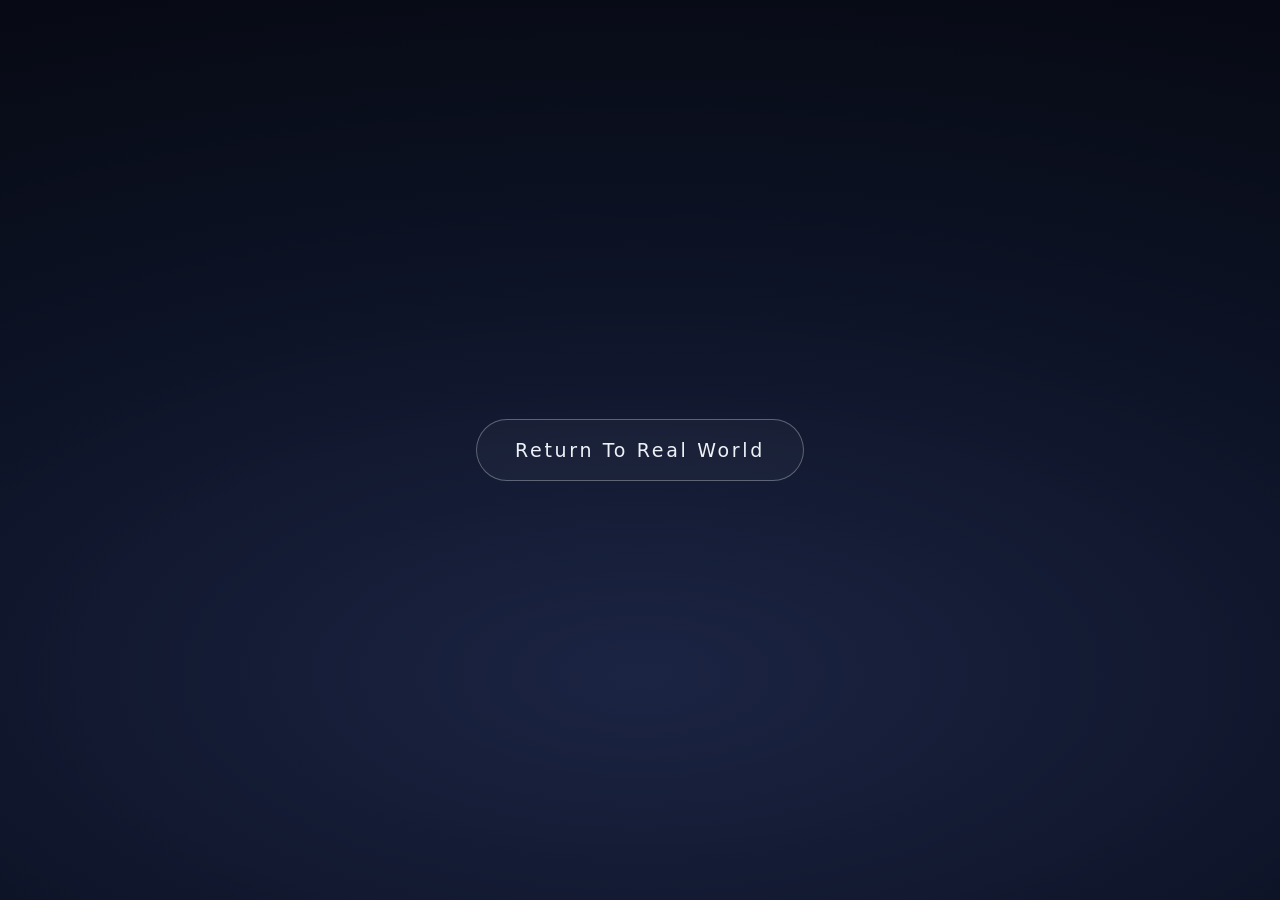
==== index.html @ c1e2bf1e "Add Return To Real World page A browser home page with a single "Return To Real World" button. Press" ====
<!doctype html>
<html lang="ja">
  <head>
    <meta charset="utf-8" />
    <meta name="viewport" content="width=device-width, initial-scale=1, viewport-fit=cover" />
    <title>Return To Real World</title>
    <meta name="description" content="ブラウザを開いたら、まず40秒だけ変なポーズで静止する。" />
    <meta name="theme-color" content="#0b1020" />
    <link rel="icon" href="favicon.svg" type="image/svg+xml" />
    <link rel="stylesheet" href="style.css" />
    <script type="module" src="js/main.js"></script>
  </head>
  <body>
    <canvas id="scene" aria-hidden="true"></canvas>

    <div id="leaves" aria-hidden="true">
      <svg class="leaf left" viewBox="0 0 48 64">
        <path class="blade" d="M24 60 C 8 46, 6 22, 24 4 C 42 22, 40 46, 24 60 Z" />
        <path class="vein" d="M24 58 L24 14 M24 40 L15 31 M24 30 L32 22" />
      </svg>
      <svg class="leaf right" viewBox="0 0 48 64">
        <path class="blade" d="M24 60 C 8 46, 6 22, 24 4 C 42 22, 40 46, 24 60 Z" />
        <path class="vein" d="M24 58 L24 14 M24 40 L15 31 M24 30 L32 22" />
      </svg>
    </div>

    <p id="bye">bye.</p>

    <main id="start">
      <button id="go" type="button">Return To Real World</button>
    </main>
  </body>
</html>
---- style.css ----
:root {
  --night: #0b1020;
  --ink: #eef1f7;
  --leaf: #a6dc7e;
  --leaf-edge: #e2f8cf;
}

html,
body {
  margin: 0;
  height: 100%;
  overflow: hidden;
  background: var(--night);
  color: var(--ink);
  font-family: "Helvetica Neue", "Segoe UI", system-ui, -apple-system, sans-serif;
  -webkit-tap-highlight-color: transparent;
  -webkit-user-select: none;
  user-select: none;
}

#scene {
  position: fixed;
  inset: 0;
  width: 100%;
  height: 100%;
  display: block;
}

/* start screen: a lonely button */

#start {
  position: fixed;
  inset: 0;
  display: grid;
  place-items: center;
  background: radial-gradient(ellipse 120% 80% at 50% 75%, #1b2443 0%, #0d1326 55%, #070a14 100%);
  transition: opacity 1.4s ease;
}

#start.hidden {
  opacity: 0;
  pointer-events: none;
}

#go {
  font: inherit;
  font-size: clamp(15px, 2.4vmin, 19px);
  font-weight: 400;
  letter-spacing: 0.14em;
  color: var(--ink);
  padding: 1em 2em;
  background: rgba(255, 255, 255, 0.03);
  border: 1px solid rgba(238, 241, 247, 0.32);
  border-radius: 999px;
  cursor: pointer;
  transition: background 0.4s, border-color 0.4s, box-shadow 0.4s;
}

#go:hover,
#go:focus-visible {
  outline: none;
  background: rgba(255, 255, 255, 0.07);
  border-color: rgba(238, 241, 247, 0.7);
  box-shadow: 0 0 28px rgba(150, 180, 255, 0.22);
}

#go:active {
  background: rgba(255, 255, 255, 0.12);
}

#go:disabled {
  cursor: default;
  opacity: 0.6;
}

/* the two leaves: right lights up after the first sunset, left after the second */

#leaves {
  position: fixed;
  inset: 0;
  pointer-events: none;
  opacity: 0;
  transition: opacity 1.6s ease 0.6s;
}

#leaves.shown {
  opacity: 1;
}

.leaf {
  position: absolute;
  bottom: calc(12% + env(safe-area-inset-bottom));
  width: clamp(30px, 5.5vmin, 52px);
  height: clamp(40px, 7.3vmin, 69px);
  overflow: visible;
  transition: filter 1.2s ease;
}

.leaf.left {
  left: max(18px, 7vw);
  rotate: -24deg;
}

.leaf.right {
  right: max(18px, 7vw);
  rotate: 24deg;
}

.leaf .blade {
  fill: rgba(255, 255, 255, 0.04);
  stroke: rgba(255, 255, 255, 0.55);
  stroke-width: 2;
  transition: fill 1.2s ease, stroke 1.2s ease;
}

.leaf .vein {
  fill: none;
  stroke: rgba(255, 255, 255, 0.4);
  stroke-width: 1.6;
  stroke-linecap: round;
  transition: stroke 1.2s ease;
}

.leaf.lit {
  filter: drop-shadow(0 0 10px rgba(170, 240, 130, 0.75));
  animation: sprout 1.4s ease;
}

.leaf.lit .blade {
  fill: var(--leaf);
  stroke: var(--leaf-edge);
}

.leaf.lit .vein {
  stroke: rgba(60, 110, 40, 0.55);
}

@keyframes sprout {
  0% { scale: 1; }
  35% { scale: 1.25; }
  100% { scale: 1; }
}

#bye {
  position: fixed;
  left: 0;
  right: 0;
  bottom: 72%;
  margin: 0;
  text-align: center;
  font-size: clamp(30px, 7vmin, 60px);
  font-weight: 300;
  letter-spacing: 0.08em;
  opacity: 0;
  pointer-events: none;
  text-shadow: 0 0 24px rgba(160, 190, 255, 0.35);
  transition: opacity 2.2s ease;
}

#bye.shown {
  opacity: 1;
}

@media (prefers-reduced-motion: reduce) {
  .leaf.lit {
    animation: none;
  }
}
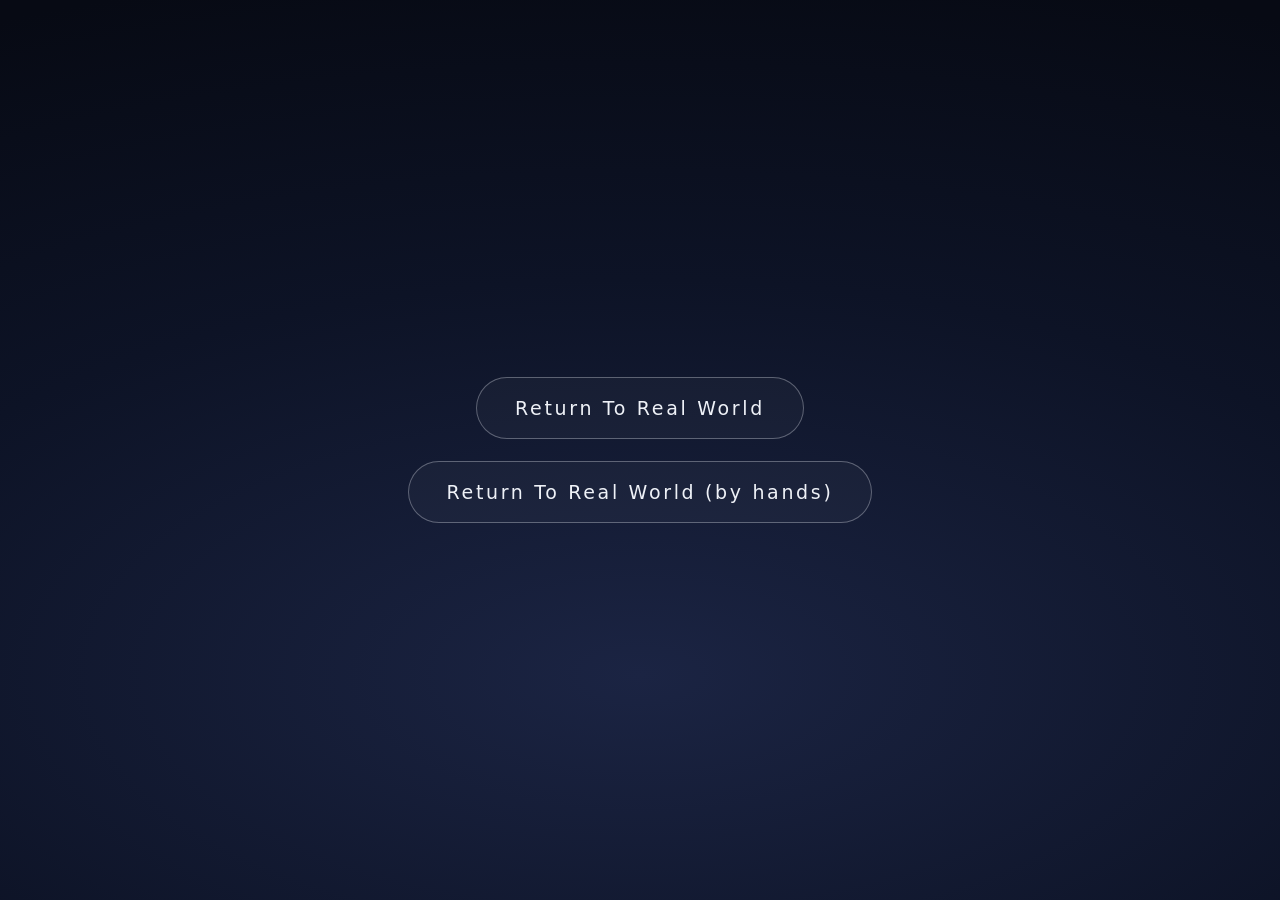
==== commit 2a3ce429: "Start the hands-only version from a second button on the top screen The top screen now has "Return T" ====
--- a/index.html
+++ b/index.html
@@ -27,7 +27,10 @@
     <p id="bye">bye.</p>
 
     <main id="start">
-      <button id="go" type="button">Return To Real World</button>
+      <div class="choices">
+        <button id="go" type="button">Return To Real World</button>
+        <button id="go-hands" type="button">Return To Real World (by hands)</button>
+      </div>
     </main>
   </body>
 </html>
--- a/style.css
+++ b/style.css
@@ -42,13 +42,21 @@
   pointer-events: none;
 }
 
-#go {
+/* the second button starts the version you can do at a desk with your hands */
+.choices {
+  display: flex;
+  flex-direction: column;
+  align-items: center;
+  gap: clamp(14px, 2.6vmin, 22px);
+}
+
+#start button {
   font: inherit;
   font-size: clamp(15px, 2.4vmin, 19px);
   font-weight: 400;
   letter-spacing: 0.14em;
   color: var(--ink);
-  padding: 1em 2em;
+  padding: 1em clamp(1em, 4vw, 2em);
   background: rgba(255, 255, 255, 0.03);
   border: 1px solid rgba(238, 241, 247, 0.32);
   border-radius: 999px;
@@ -56,19 +64,19 @@
   transition: background 0.4s, border-color 0.4s, box-shadow 0.4s;
 }
 
-#go:hover,
-#go:focus-visible {
+#start button:hover,
+#start button:focus-visible {
   outline: none;
   background: rgba(255, 255, 255, 0.07);
   border-color: rgba(238, 241, 247, 0.7);
   box-shadow: 0 0 28px rgba(150, 180, 255, 0.22);
 }
 
-#go:active {
+#start button:active {
   background: rgba(255, 255, 255, 0.12);
 }
 
-#go:disabled {
+#start button:disabled {
   cursor: default;
   opacity: 0.6;
 }
